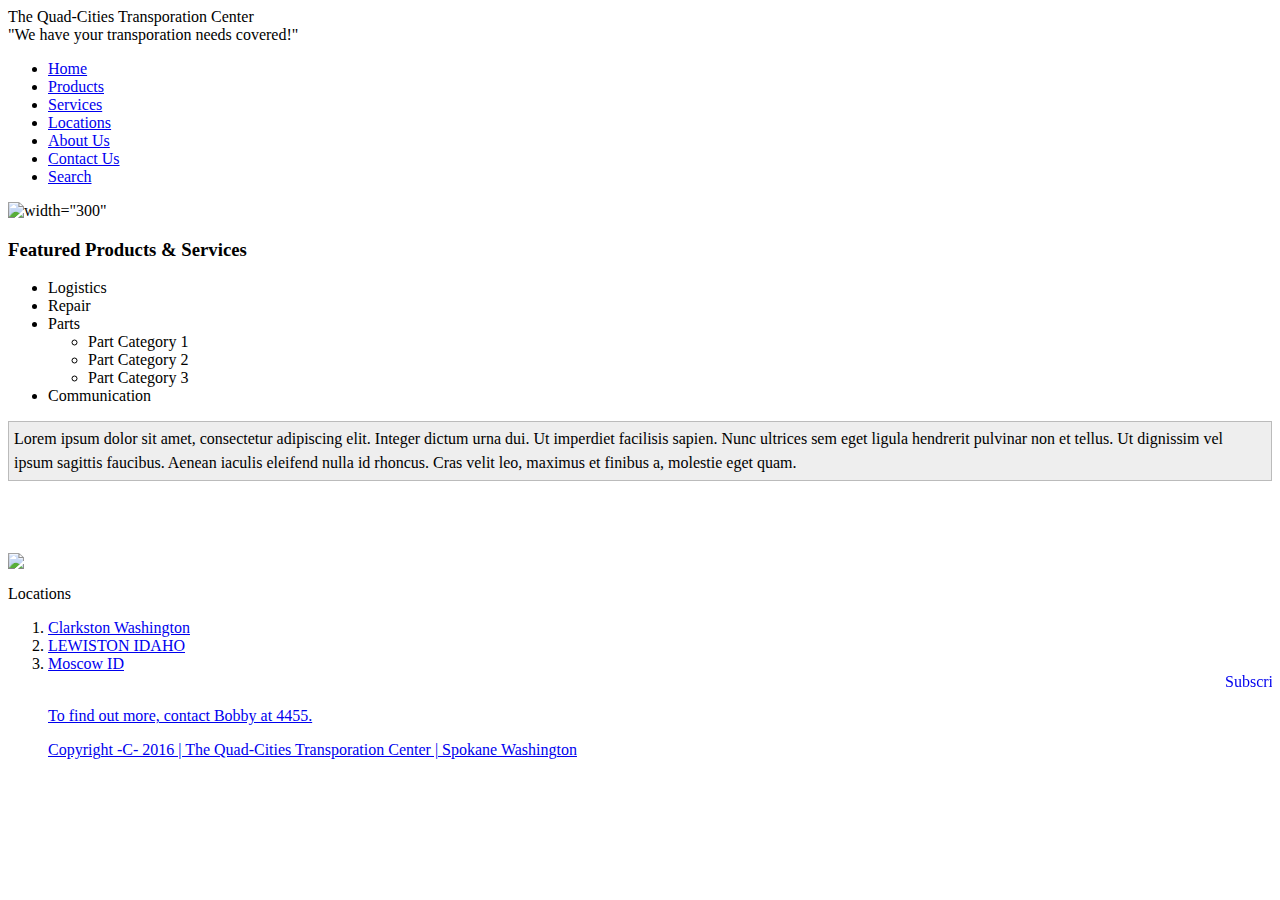
==== asignaciones/asignacion2/fixed.html @ d48f6f83 "update" ====
<!DOCTYPE HTML PUBLIC "-//W3C//DTD HTML 4.01 Transitional//EN" "http://www.w3.org/TR/html4/loose.dtd">
<html>
  <head>
      <title>Untitled Document</title>
      <meta name="description" content="The Quad-Cities Transporation Center has been serving the region for over 30 years.">
      <style>
          .style1 {margin: 0 auto; border: 1px solid #bbb; padding: 5px; background-color: #eee; line-height: 1.5em;}
      </style>
      <link href="styles/main.css">     
  </head>
  <div id="header">
  <div id="siteTitle">The Quad-Cities Transporation Center</div>
      <div id="subTitle">"We have your transporation needs covered!"  </div>
  </div>
    
    <div id="nav">
    <ul>
        <li><a href="#" class="current">Home</a></li>
    <li><a href="products/">Products</a></li>
    <li><a href="services/">Services</a></li>
        <li><a href="locations/">Locations</a></li>
        <li><a href="about/">About Us</a></li>
        <li><a href="contact/">Contact Us</a></li>
                <li><a href="search/">Search</a></li>
    </ul>
    </div>
<div id="main">
<div>
    <img src="http://lorempixel.com/300/200/transport" alt= width="300" height="200">
    <h3>Featured Products & Services</h3>        
<p></p>
 <ul>
  <li>Logistics</li>
  <li>Repair</li>
  <li>Parts</li>
    <ul><li>Part Category 1
    <li>Part Category 2</li>
    <li>Part Category 3</li></ul>
  <li>Communication</li>
 </ul>
 <div class="style1 right">
 Lorem ipsum dolor sit amet, consectetur adipiscing elit. Integer dictum urna dui. Ut imperdiet facilisis sapien. Nunc ultrices sem eget ligula hendrerit pulvinar non et tellus. Ut dignissim vel ipsum sagittis faucibus. Aenean iaculis eleifend nulla id rhoncus. Cras velit leo, maximus et finibus a, molestie eget quam. 
 </div><br><br><br><br>
 <img src="http://lorempixel.com/300/200/transport"/>
 <p>Locations
 <ol>
     <li><a HREF="http://www.clarkston.com/business-directory-2/">Clarkston Washington</a></li>
  <li><a href="http://www.lewiston.com/business-directory-2-2/">LEWISTON IDAHO</a></li>
    <li><a href="http://www.moscow.com/business-directory-2/">Moscow ID</li>
 
     <marquee>Subscribe to our Newsletter to get daily specials emailed to you directly!!</marquee>
 <div id="footer">
  <p>To find out more, contact Bobby at 4455.
 </p></div>
 <div id="footer">
  <p>Copyright -C- 2016 |  The Quad-Cities Transporation Center   | Spokane Washington </p class="smaller">
 </div>

</div>
</body>
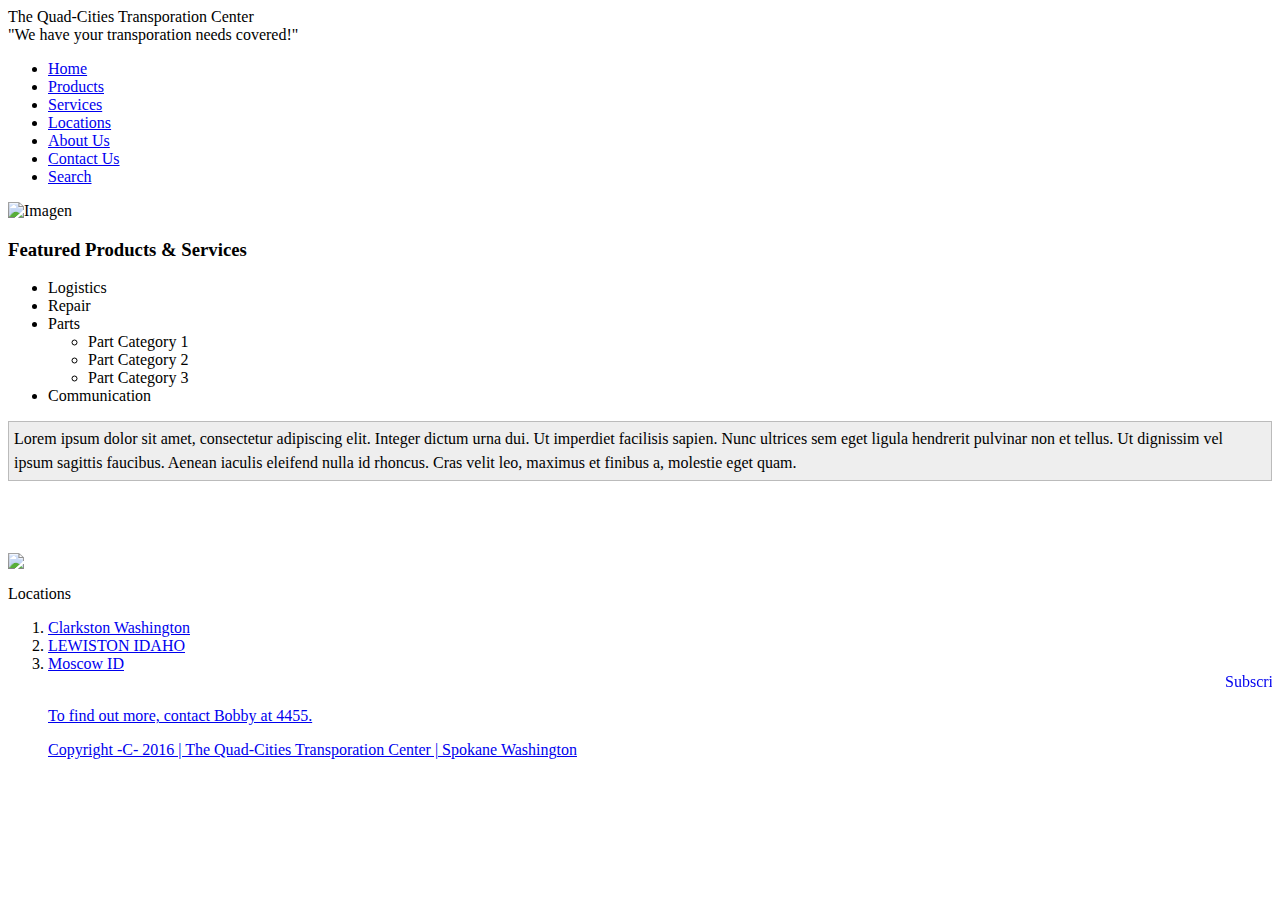
==== commit 95b4b9e0: "update" ====
--- a/asignaciones/asignacion2/fixed.html
+++ b/asignaciones/asignacion2/fixed.html
@@ -26,7 +26,7 @@
     </div>
 <div id="main">
 <div>
-    <img src="http://lorempixel.com/300/200/transport" alt= width="300" height="200">
+    <img src="http://lorempixel.com/300/200/transport" alt=" Imagen"width="300" height="200">
     <h3>Featured Products & Services</h3>        
 <p></p>
  <ul>
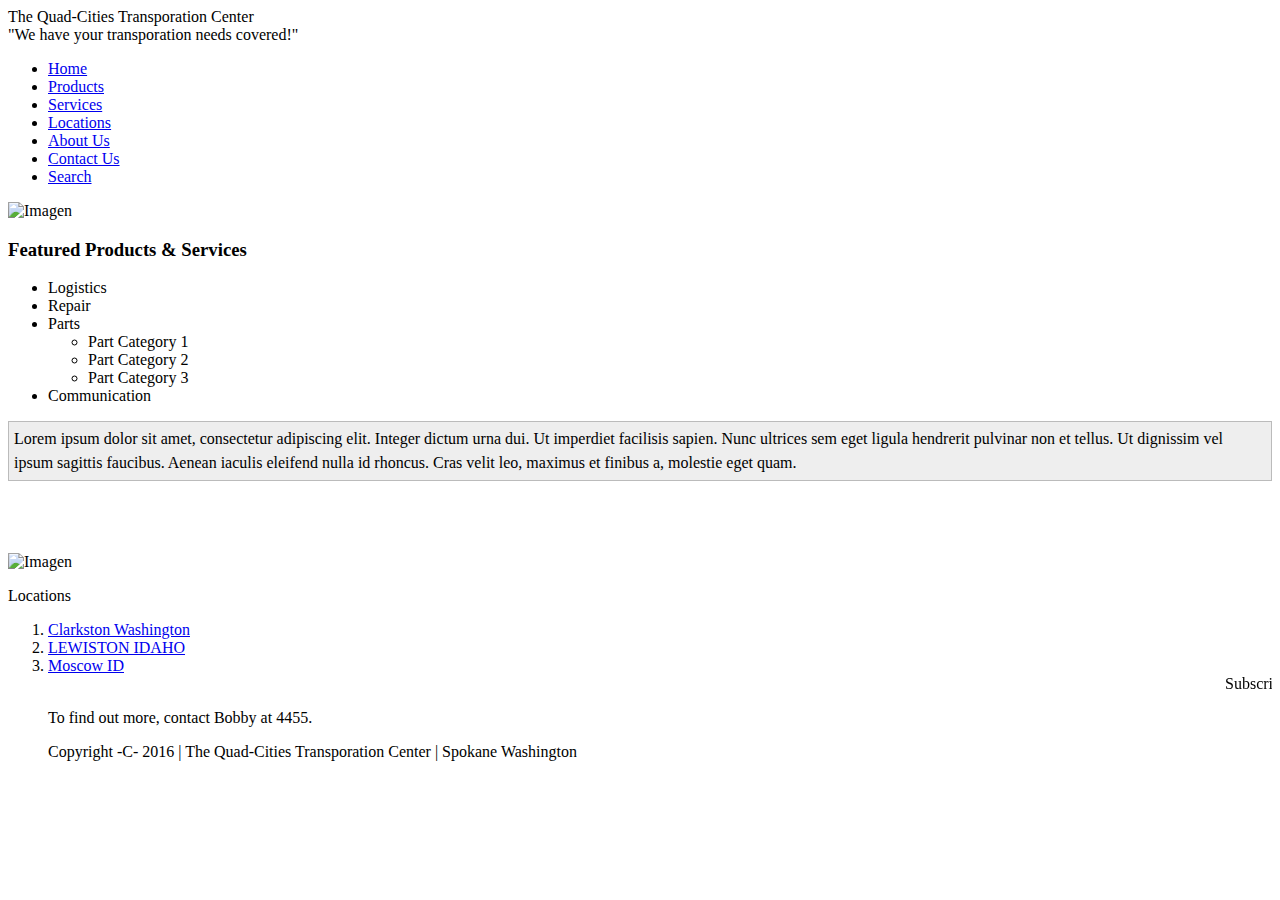
==== commit 538dfc96: "update" ====
--- a/asignaciones/asignacion2/fixed.html
+++ b/asignaciones/asignacion2/fixed.html
@@ -26,14 +26,14 @@
     </div>
 <div id="main">
 <div>
-    <img src="http://lorempixel.com/300/200/transport" alt=" Imagen"width="300" height="200">
+    <img src="http://lorempixel.com/300/200/transport" alt=" Imagen" width="300" height="200">
     <h3>Featured Products & Services</h3>        
 <p></p>
  <ul>
   <li>Logistics</li>
   <li>Repair</li>
   <li>Parts</li>
-    <ul><li>Part Category 1
+    <ul><li>Part Category 1</li>
     <li>Part Category 2</li>
     <li>Part Category 3</li></ul>
   <li>Communication</li>
@@ -41,18 +41,18 @@
  <div class="style1 right">
  Lorem ipsum dolor sit amet, consectetur adipiscing elit. Integer dictum urna dui. Ut imperdiet facilisis sapien. Nunc ultrices sem eget ligula hendrerit pulvinar non et tellus. Ut dignissim vel ipsum sagittis faucibus. Aenean iaculis eleifend nulla id rhoncus. Cras velit leo, maximus et finibus a, molestie eget quam. 
  </div><br><br><br><br>
- <img src="http://lorempixel.com/300/200/transport"/>
+ <img src="http://lorempixel.com/300/200/transport" alt="Imagen"/>
  <p>Locations
  <ol>
      <li><a HREF="http://www.clarkston.com/business-directory-2/">Clarkston Washington</a></li>
   <li><a href="http://www.lewiston.com/business-directory-2-2/">LEWISTON IDAHO</a></li>
-    <li><a href="http://www.moscow.com/business-directory-2/">Moscow ID</li>
+    <li><a href="http://www.moscow.com/business-directory-2/">Moscow ID</a></li>
  
      <marquee>Subscribe to our Newsletter to get daily specials emailed to you directly!!</marquee>
  <div id="footer">
   <p>To find out more, contact Bobby at 4455.
  </p></div>
- <div id="footer">
+ <div id="Footer">
   <p>Copyright -C- 2016 |  The Quad-Cities Transporation Center   | Spokane Washington </p class="smaller">
  </div>
 
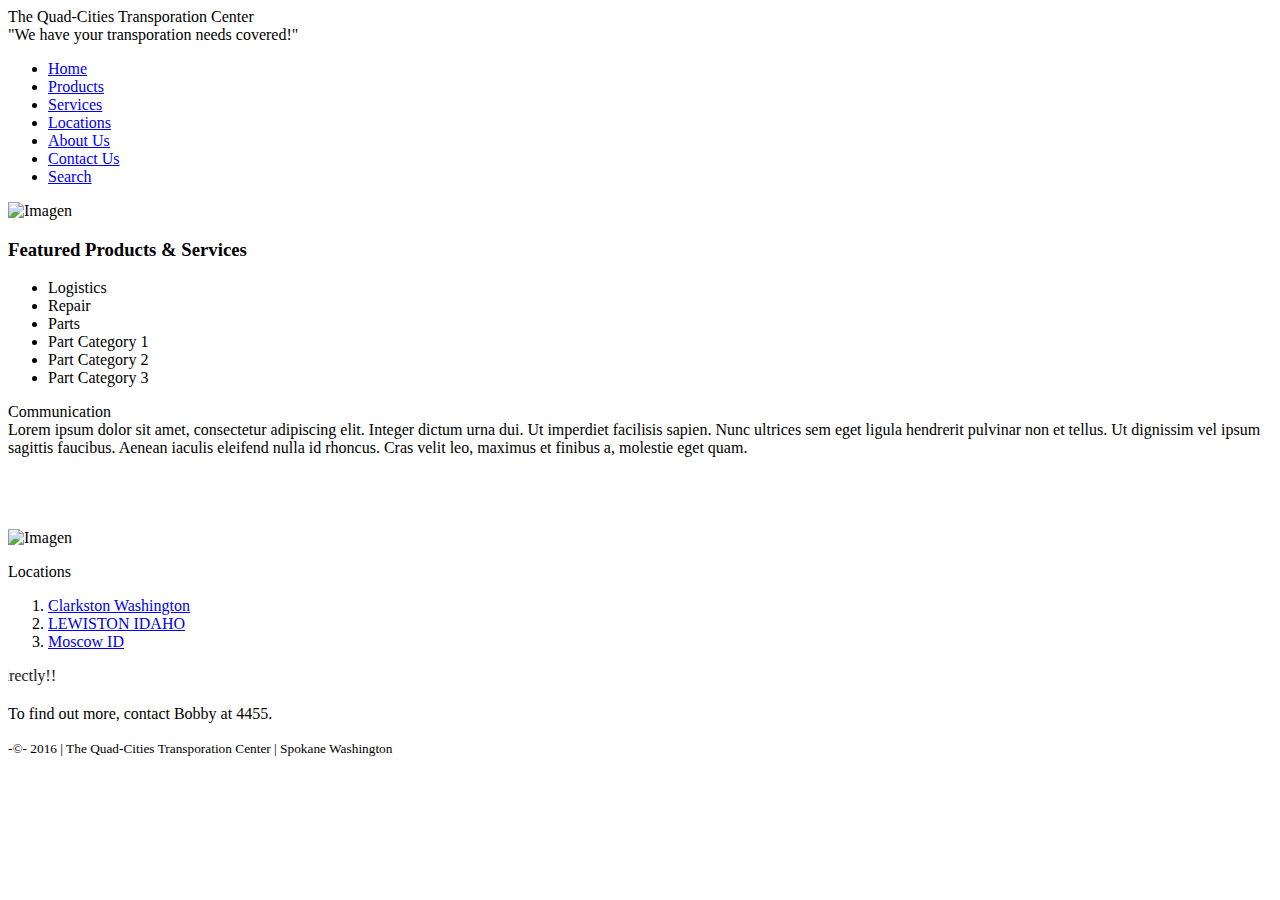
==== commit dfd285f9: "UPDATE" ====
--- a/asignaciones/asignacion2/fixed.html
+++ b/asignaciones/asignacion2/fixed.html
@@ -1,12 +1,14 @@
-<!DOCTYPE HTML PUBLIC "-//W3C//DTD HTML 4.01 Transitional//EN" "http://www.w3.org/TR/html4/loose.dtd">
-<html>
+<!DOCTYPE html>
+<html lang="es">
   <head>
+      
+      <meta charset="UTF-8"/>
+      <meta name="viewport" content="width=device-width, initial-scale=1, maximum-scale=1">
       <title>Untitled Document</title>
-      <meta name="description" content="The Quad-Cities Transporation Center has been serving the region for over 30 years.">
-      <style>
-          .style1 {margin: 0 auto; border: 1px solid #bbb; padding: 5px; background-color: #eee; line-height: 1.5em;}
-      </style>
-      <link href="styles/main.css">     
+      <meta name="description" content="Pagina de portal de asignaciones Fabiola Soliz para la materia de tecnologia web en UPDS">
+      <link rel="stylesheet" href="css/normalize.css">
+      <link rel="stylesheet" href="css/main.css">
+          
   </head>
   <div id="header">
   <div id="siteTitle">The Quad-Cities Transporation Center</div>
@@ -32,29 +34,31 @@
  <ul>
   <li>Logistics</li>
   <li>Repair</li>
-  <li>Parts</li>
-    <ul><li>Part Category 1</li>
+  <li>Parts
+  
+        <li>Part Category 1</li>
     <li>Part Category 2</li>
     <li>Part Category 3</li></ul>
   <li>Communication</li>
- </ul>
+    </li>
  <div class="style1 right">
  Lorem ipsum dolor sit amet, consectetur adipiscing elit. Integer dictum urna dui. Ut imperdiet facilisis sapien. Nunc ultrices sem eget ligula hendrerit pulvinar non et tellus. Ut dignissim vel ipsum sagittis faucibus. Aenean iaculis eleifend nulla id rhoncus. Cras velit leo, maximus et finibus a, molestie eget quam. 
  </div><br><br><br><br>
  <img src="http://lorempixel.com/300/200/transport" alt="Imagen"/>
- <p>Locations
+ <p>Locations</p>
  <ol>
      <li><a HREF="http://www.clarkston.com/business-directory-2/">Clarkston Washington</a></li>
   <li><a href="http://www.lewiston.com/business-directory-2-2/">LEWISTON IDAHO</a></li>
     <li><a href="http://www.moscow.com/business-directory-2/">Moscow ID</a></li>
- 
-     <marquee>Subscribe to our Newsletter to get daily specials emailed to you directly!!</marquee>
- <div id="footer">
+ </ol>
+</div>
+     <marquee direction="right">Subscribe to our Newsletter to get daily specials emailed to you directly!!</marquee>
+ <div id="Footer">
   <p>To find out more, contact Bobby at 4455.
- </p></div>
- <div id="Footer">
-  <p>Copyright -C- 2016 |  The Quad-Cities Transporation Center   | Spokane Washington </p class="smaller">
- </div>
+  </p>
+  <p><small> -©- 2016 |  The Quad-Cities Transporation Center   | Spokane Washington </small></p >
+  
 
 </div>
-</body>+</body>
+</html>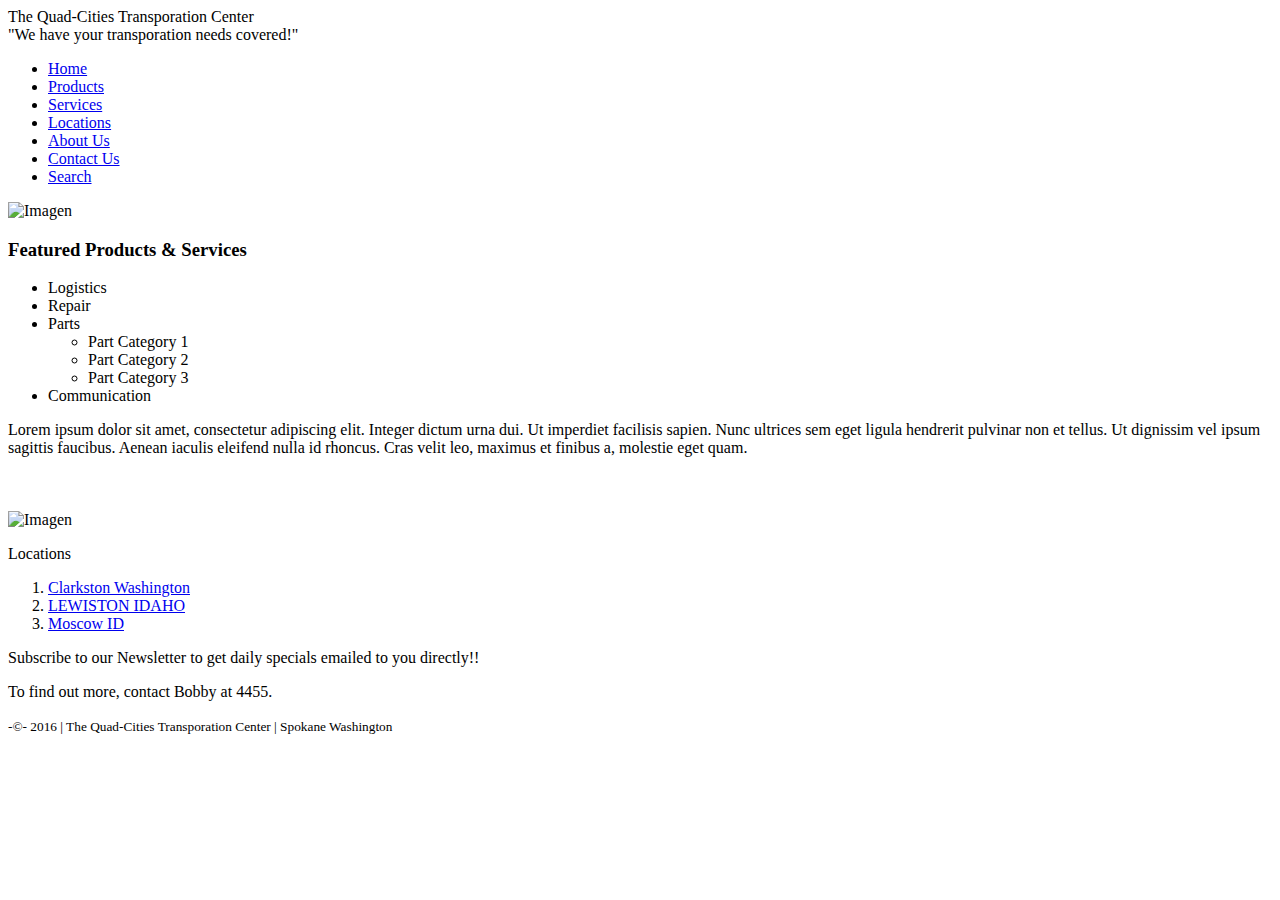
==== commit c0622741: "update01" ====
--- a/asignaciones/asignacion2/fixed.html
+++ b/asignaciones/asignacion2/fixed.html
@@ -10,6 +10,7 @@
       <link rel="stylesheet" href="css/main.css">
           
   </head>
+  <body>
   <div id="header">
   <div id="siteTitle">The Quad-Cities Transporation Center</div>
       <div id="subTitle">"We have your transporation needs covered!"  </div>
@@ -18,15 +19,15 @@
     <div id="nav">
     <ul>
         <li><a href="#" class="current">Home</a></li>
-    <li><a href="products/">Products</a></li>
-    <li><a href="services/">Services</a></li>
+        <li><a href="products/">Products</a></li>
+        <li><a href="services/">Services</a></li>
         <li><a href="locations/">Locations</a></li>
         <li><a href="about/">About Us</a></li>
         <li><a href="contact/">Contact Us</a></li>
-                <li><a href="search/">Search</a></li>
+        <li><a href="search/">Search</a></li>
     </ul>
     </div>
-<div id="main">
+<main>
 <div>
     <img src="http://lorempixel.com/300/200/transport" alt=" Imagen" width="300" height="200">
     <h3>Featured Products & Services</h3>        
@@ -35,30 +36,30 @@
   <li>Logistics</li>
   <li>Repair</li>
   <li>Parts
-  
-        <li>Part Category 1</li>
+  <ul>    
+    <li>Part Category 1</li>
     <li>Part Category 2</li>
-    <li>Part Category 3</li></ul>
+    <li>Part Category 3</li></ul></li>
   <li>Communication</li>
-    </li>
+
+    </ul>
  <div class="style1 right">
  Lorem ipsum dolor sit amet, consectetur adipiscing elit. Integer dictum urna dui. Ut imperdiet facilisis sapien. Nunc ultrices sem eget ligula hendrerit pulvinar non et tellus. Ut dignissim vel ipsum sagittis faucibus. Aenean iaculis eleifend nulla id rhoncus. Cras velit leo, maximus et finibus a, molestie eget quam. 
- </div><br><br><br><br>
+ <br><br><br><br></div>
  <img src="http://lorempixel.com/300/200/transport" alt="Imagen"/>
  <p>Locations</p>
  <ol>
      <li><a HREF="http://www.clarkston.com/business-directory-2/">Clarkston Washington</a></li>
-  <li><a href="http://www.lewiston.com/business-directory-2-2/">LEWISTON IDAHO</a></li>
-    <li><a href="http://www.moscow.com/business-directory-2/">Moscow ID</a></li>
+     <li><a href="http://www.lewiston.com/business-directory-2-2/">LEWISTON IDAHO</a></li>
+     <li><a href="http://www.moscow.com/business-directory-2/">Moscow ID</a></li>
  </ol>
 </div>
-     <marquee direction="right">Subscribe to our Newsletter to get daily specials emailed to you directly!!</marquee>
+     <p>Subscribe to our Newsletter to get daily specials emailed to you directly!!</p>
  <div id="Footer">
   <p>To find out more, contact Bobby at 4455.
   </p>
   <p><small> -©- 2016 |  The Quad-Cities Transporation Center   | Spokane Washington </small></p >
-  
-
 </div>
+</main>
 </body>
 </html>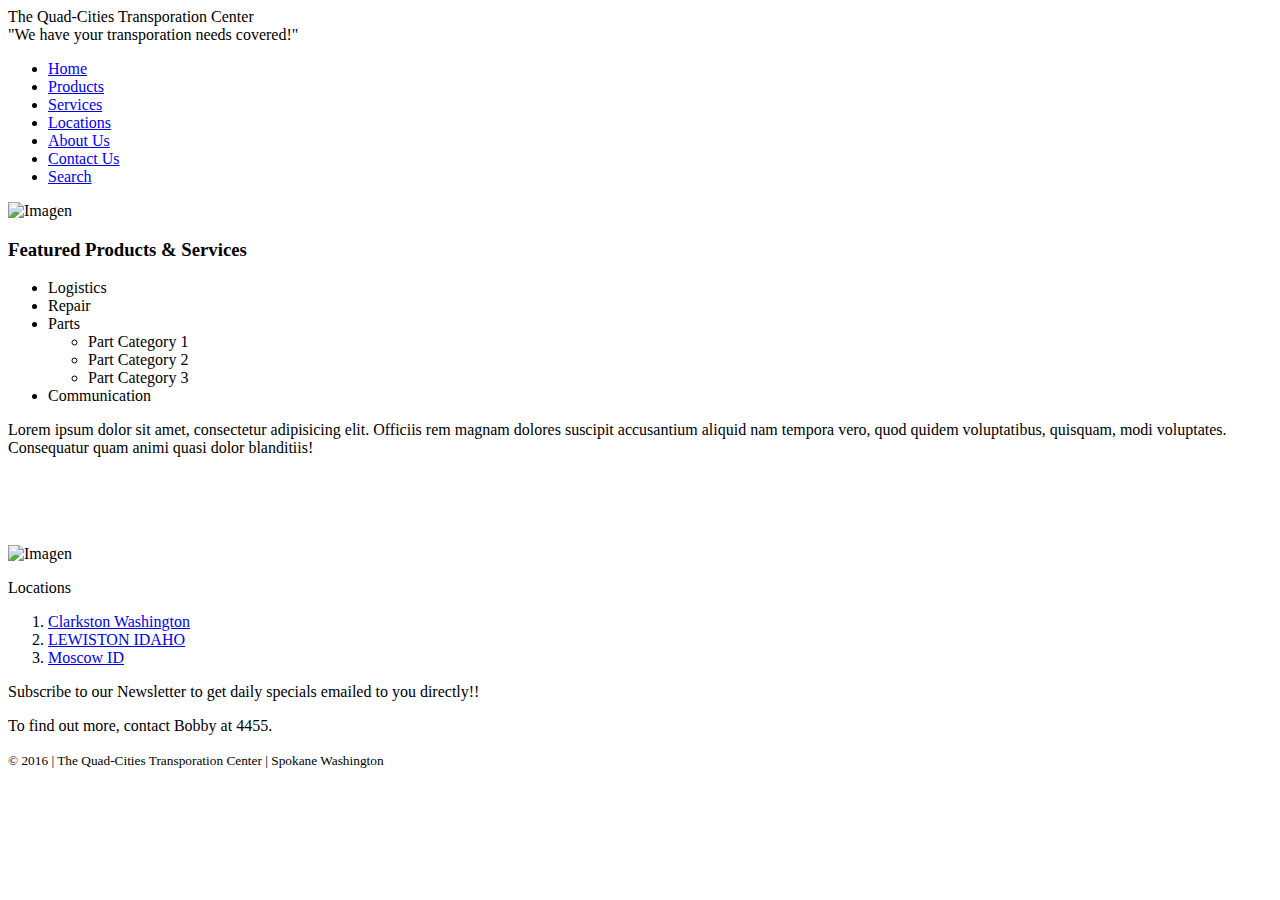
==== commit ecbf5624: "frijol" ====
--- a/asignaciones/asignacion2/fixed.html
+++ b/asignaciones/asignacion2/fixed.html
@@ -4,19 +4,18 @@
       
       <meta charset="UTF-8"/>
       <meta name="viewport" content="width=device-width, initial-scale=1, maximum-scale=1">
-      <title>Untitled Document</title>
-      <meta name="description" content="Pagina de portal de asignaciones Fabiola Soliz para la materia de tecnologia web en UPDS">
-      <link rel="stylesheet" href="css/normalize.css">
-      <link rel="stylesheet" href="css/main.css">
+      <title>Quad-Cities Transportation</title>
+      <meta name="description" content="The Quad-Cities Transporation Center has been serving the region for over 30 years.">
+     
           
   </head>
   <body>
-  <div id="header">
-  <div id="siteTitle">The Quad-Cities Transporation Center</div>
-      <div id="subTitle">"We have your transporation needs covered!"  </div>
-  </div>
+  <header>
+  <div >The Quad-Cities Transporation Center</div>
+      <div >"We have your transporation needs covered!"  </div>
+  </header>
     
-    <div id="nav">
+    <nav>
     <ul>
         <li><a href="#" class="current">Home</a></li>
         <li><a href="products/">Products</a></li>
@@ -26,12 +25,11 @@
         <li><a href="contact/">Contact Us</a></li>
         <li><a href="search/">Search</a></li>
     </ul>
-    </div>
+  </nav>
 <main>
 <div>
     <img src="http://lorempixel.com/300/200/transport" alt=" Imagen" width="300" height="200">
     <h3>Featured Products & Services</h3>        
-<p></p>
  <ul>
   <li>Logistics</li>
   <li>Repair</li>
@@ -43,9 +41,8 @@
   <li>Communication</li>
 
     </ul>
- <div class="style1 right">
- Lorem ipsum dolor sit amet, consectetur adipiscing elit. Integer dictum urna dui. Ut imperdiet facilisis sapien. Nunc ultrices sem eget ligula hendrerit pulvinar non et tellus. Ut dignissim vel ipsum sagittis faucibus. Aenean iaculis eleifend nulla id rhoncus. Cras velit leo, maximus et finibus a, molestie eget quam. 
- <br><br><br><br></div>
+ <div >
+ <p>Lorem ipsum dolor sit amet, consectetur adipisicing elit. Officiis rem magnam dolores suscipit accusantium aliquid nam tempora vero, quod quidem voluptatibus, quisquam, modi voluptates. Consequatur quam animi quasi dolor blanditiis!</p></div><br><br><br><br>
  <img src="http://lorempixel.com/300/200/transport" alt="Imagen"/>
  <p>Locations</p>
  <ol>
@@ -55,11 +52,11 @@
  </ol>
 </div>
      <p>Subscribe to our Newsletter to get daily specials emailed to you directly!!</p>
- <div id="Footer">
+ <Footer>
   <p>To find out more, contact Bobby at 4455.
   </p>
-  <p><small> -©- 2016 |  The Quad-Cities Transporation Center   | Spokane Washington </small></p >
-</div>
+  <p><small> &copy; 2016 |  The Quad-Cities Transporation Center   | Spokane Washington </small></p >
+ </Footer>
 </main>
 </body>
 </html>